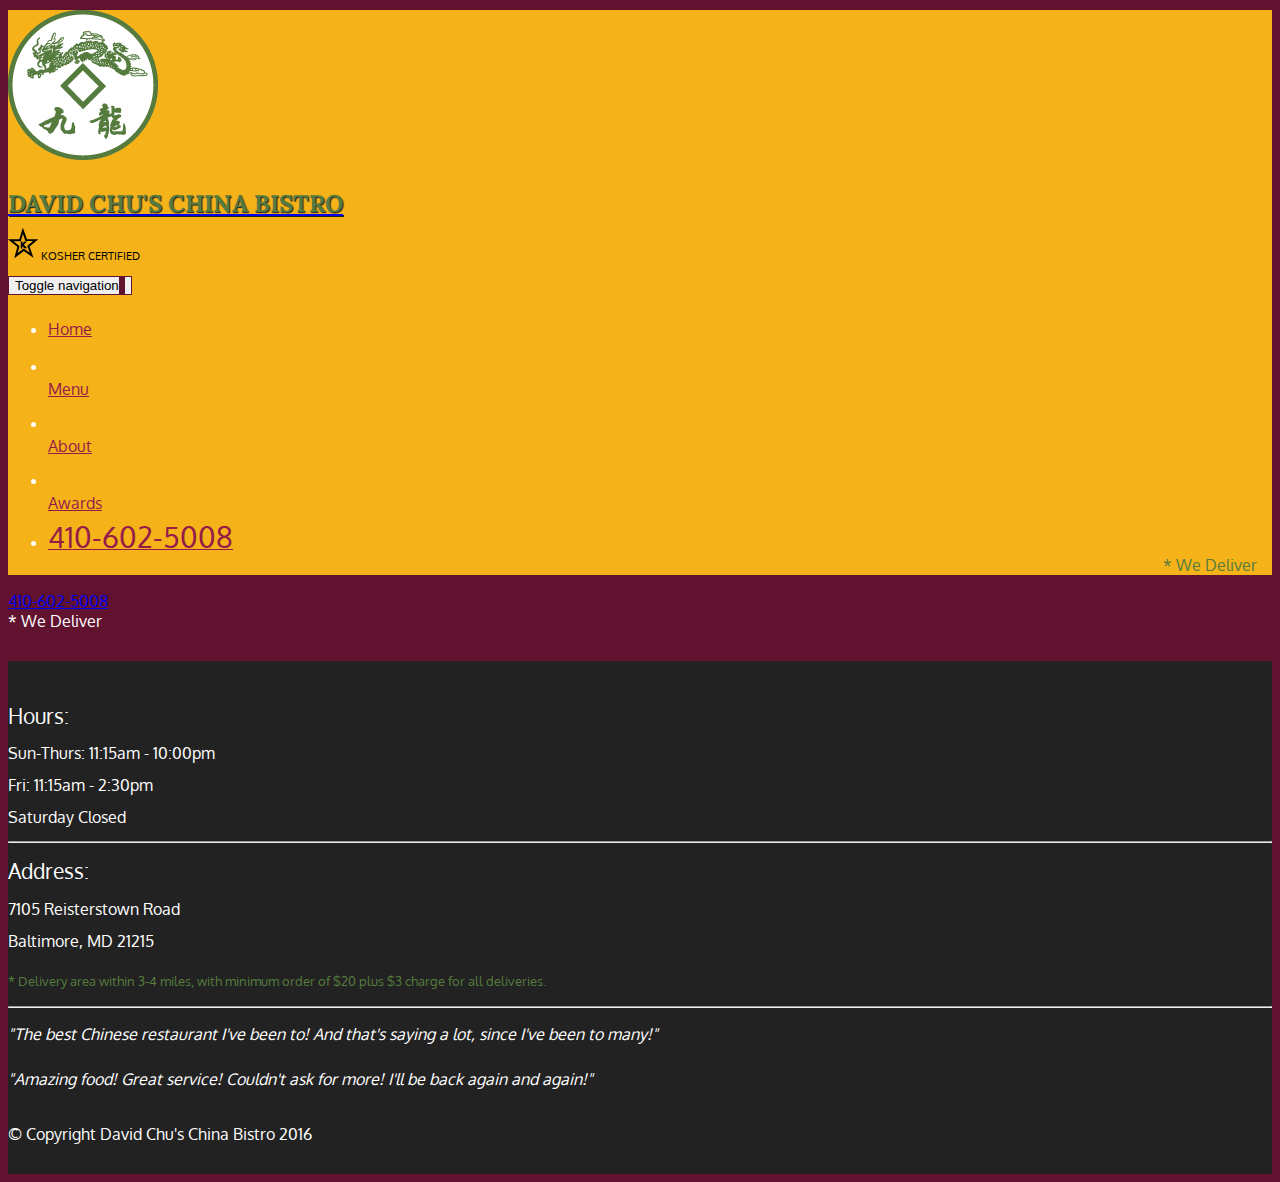
==== site/module-5-solution/index.html @ 72f1c417 "assignment 5" ====
<!doctype html>
<html lang="en">
  <head>
    <meta charset="utf-8">
    <meta http-equiv="X-UA-Compatible" content="IE=edge">
    <meta name="viewport" content="width=device-width, initial-scale=1">
    <title>David Chu's China Bistro</title>
    <link rel="stylesheet" href="css/bootstrap.min.css">
    <link rel="stylesheet" href="css/styles.css">
    <link href='https://fonts.googleapis.com/css?family=Oxygen:400,300,700' rel='stylesheet' type='text/css'>
    <link href='https://fonts.googleapis.com/css?family=Lora' rel='stylesheet' type='text/css'>
  </head>
<body>
  <header>
    <nav id="header-nav" class="navbar navbar-default">
      <div class="container">
        <div class="navbar-header">
          <a href="index.html" class="pull-left visible-md visible-lg">
            <div id="logo-img" alt="Logo image"></div>
          </a>

          <div class="navbar-brand">
            <a href="index.html"><h1>David Chu's China Bistro</h1></a>
            <p>
              <img src="images/star-k-logo.png" alt="Kosher certification">
              <span>Kosher Certified</span>
            </p>
          </div>

          <button id="navbarToggle" type="button" class="navbar-toggle collapsed" data-toggle="collapse" data-target="#collapsable-nav" aria-expanded="false">
            <span class="sr-only">Toggle navigation</span>
            <span class="icon-bar"></span>
            <span class="icon-bar"></span>
            <span class="icon-bar"></span>
          </button>
        </div>
        
        <div id="collapsable-nav" class="collapse navbar-collapse">
           <ul id="nav-list" class="nav navbar-nav navbar-right">
            <li id="navHomeButton" class="visible-xs active">
              <a href="index.html">
                <span class="glyphicon glyphicon-home"></span> Home</a>
            </li>
            <li id="navMenuButton">
              <a href="#" onclick="$dc.loadMenuCategories();">
                <span class="glyphicon glyphicon-cutlery"></span><br class="hidden-xs"> Menu</a>
            </li>
            <li>
              <a href="#">
                <span class="glyphicon glyphicon-info-sign"></span><br class="hidden-xs"> About</a>
            </li>
            <li>
              <a href="#">
                <span class="glyphicon glyphicon-certificate"></span><br class="hidden-xs"> Awards</a>
            </li>
            <li id="phone" class="hidden-xs">
              <a href="tel:410-602-5008">
                <span>410-602-5008</span></a><div>* We Deliver</div>
            </li>
          </ul><!-- #nav-list -->
        </div><!-- .collapse .navbar-collapse -->
      </div><!-- .container -->
    </nav><!-- #header-nav -->
  </header>

  <div id="call-btn" class="visible-xs">
    <a class="btn" href="tel:410-602-5008">
    <span class="glyphicon glyphicon-earphone"></span>
    410-602-5008
    </a>
  </div>
  <div id="xs-deliver" class="text-center visible-xs">* We Deliver</div>

  <div id="main-content" class="container"></div>

  <footer class="panel-footer">
    <div class="container">
      <div class="row">
        <section id="hours" class="col-sm-4">
          <span>Hours:</span><br>
          Sun-Thurs: 11:15am - 10:00pm<br>
          Fri: 11:15am - 2:30pm<br>
          Saturday Closed
          <hr class="visible-xs">
        </section>
        <section id="address" class="col-sm-4">
          <span>Address:</span><br>
          7105 Reisterstown Road<br>
          Baltimore, MD 21215
          <p>* Delivery area within 3-4 miles, with minimum order of $20 plus $3 charge for all deliveries.</p>
          <hr class="visible-xs">
        </section>
        <section id="testimonials" class="col-sm-4">
          <p>"The best Chinese restaurant I've been to! And that's saying a lot, since I've been to many!"</p>
          <p>"Amazing food! Great service! Couldn't ask for more! I'll be back again and again!"</p>
        </section>
      </div>
      <div class="text-center">&copy; Copyright David Chu's China Bistro 2016</div>
    </div>
  </footer>

  <!-- jQuery (Bootstrap JS plugins depend on it) -->
  <script src="js/jquery-2.1.4.min.js"></script>
  <script src="js/bootstrap.min.js"></script>
  <script src="js/ajax-utils.js"></script>
  <script src="js/script.js"></script>
</body>
</html>
---- site/module-5-solution/css/styles.css ----
body {
  font-size: 16px;
  color: #fff;
  background-color: #61122f;
  font-family: 'Oxygen', sans-serif;
}

/** HEADER **/
#header-nav {
  background-color: #f6b319;
  border-radius: 0;
  border: 0;
}

#logo-img {
  background: url('../images/restaurant-logo_large.png') no-repeat;
  width: 150px;
  height: 150px;
  margin: 10px 15px 10px 0;
}

.navbar-brand {
  padding-top: 25px;
}
.navbar-brand h1 { /* Restaurant name */
  font-family: 'Lora', serif;
  color: #557c3e;
  font-size: 1.5em;
  text-transform: uppercase;
  font-weight: bold;
  text-shadow: 1px 1px 1px #222;
  margin-top: 0;
  margin-bottom: 0;
  line-height: .75;
}
.navbar-brand a:hover, .navbar-brand a:focus {
  text-decoration: none;
}
.navbar-brand p { /* Kosher cert */
  color: #000;
  text-transform: uppercase;
  font-size: .7em;
  margin-top: 15px;
}
.navbar-brand p span { /* Star-K */
  vertical-align: middle;
}

#nav-list {
  margin-top: 10px;
}
#nav-list a {
  color: #951C49;
  text-align: center;
}
#nav-list a:hover {
  background: #E7E7E7;
}
#nav-list a span {
  font-size: 1.8em;
}

#phone {
  margin-top: 5px;
}
#phone a { /* Phone number */
  text-align: right;
  padding-bottom: 0;
}
#phone div { /* We Deliver */
  color: #557c3e;
  text-align: right;
  padding-right: 15px;
}

.navbar-header button.navbar-toggle, .navbar-header .icon-bar {
  border: 1px solid #61122f;
}
.navbar-header button.navbar-toggle {
  clear: both;
  margin-top: -30px;
}
/* END HEADER */

/* FOOTER */
.panel-footer {
  margin-top: 30px;
  padding-top: 35px;
  padding-bottom: 30px;
  background-color: #222;
  border-top: 0;
}
.panel-footer div.row {
  margin-bottom: 35px;
}
#hours, #address {
  line-height: 2;
}
#hours > span, #address > span {
  font-size: 1.3em;
}
#address p {
  color: #557c3e;
  font-size: .8em;
  line-height: 1.8;
}
#testimonials {
  font-style: italic;
}
#testimonials p:nth-child(2) {
  margin-top: 25px;
}
/* END FOOTER */



/* HOME PAGE */
.container .jumbotron {
  box-shadow: 0 0 50px #3F0C1F;
  border: 2px solid #3F0C1F;
}

#menu-tile, #specials-tile, #map-tile {
  height: 250px;
  width: 100%;
  margin-bottom: 15px;
  position: relative;
  border: 2px solid #3F0C1F;
  overflow: hidden;
}
#menu-tile:hover, #specials-tile:hover, #map-tile:hover {
  box-shadow: 0 1px 5px 1px #cccccc;
}
#menu-tile {
  background: url('../images/menu-tile.jpg') no-repeat;
  background-position: center;
}
#specials-tile {
  background: url('../images/specials-tile.jpg') no-repeat;
  background-position: center;
}
#menu-tile span, #specials-tile span, #map-tile span {
  position: absolute;
  bottom: 0;
  right: 0;
  width: 100%;
  text-align: center;
  font-size: 1.6em;
  text-transform: uppercase;
  background-color: #000;
  color: #fff;
  opacity: .8;
}
/* END HOME PAGE */

/* MENU CATEGORIES PAGE */
.category-tile { 
  position: relative;
  border: 2px solid #3F0C1F;
  overflow: hidden;
  width: 200px;
  height: 200px;
  margin: 0 auto 15px;
}
.category-tile span {
  position: absolute;
  bottom: 0;
  right: 0;
  width: 100%;
  text-align: center;
  font-size: 1.2em;
  text-transform: uppercase;
  background-color: #000;
  color: #fff;
  opacity: .8;
}
.category-tile:hover {
  box-shadow: 0 1px 5px 1px #cccccc;
}

#menu-categories-title + div {
  margin-bottom: 50px;
}
/* END MENU CATEGORIES PAGE */

/* SINGLE CATEGORY PAGE */
.menu-item-tile {
  margin-bottom: 25px;
}
.menu-item-tile hr {
  width: 80%;
}
.menu-item-tile .menu-item-price {
  font-size: 1.1em;
  text-align: right;
  margin-top: -15px;
  margin-right: -15px;
}
.menu-item-tile .menu-item-price span {
  font-size: .6em;
}
.menu-item-photo {
  position: relative;
  border: 2px solid #3F0C1F; 
  overflow: hidden;
  padding: 0;
  margin-right: -15px;
  margin-left: auto;
  margin-bottom: 20px;
  max-width: 250px;
}
.menu-item-photo div {
  position: absolute;
  bottom: 0;
  right: 0;
  width: 80px;
  background-color: #557c3e;
  text-align: center;
}
.menu-item-description {
  padding-right: 30px;
}
h3.menu-item-title {
  margin: 0 0 10px;
}
.menu-item-details {
  font-size: .9em;
  font-style: italic;
}
/* END SINGLE CATEGORY PAGE */


/********** Large devices only **********/
@media (min-width: 1200px) {
  .container .jumbotron {
    background: url('../images/jumbotron_1200.jpg') no-repeat;
    height: 675px;
  }
}

/********** Medium devices only **********/
@media (min-width: 992px) and (max-width: 1199px) {
  /* Header */
  #logo-img {
    background: url('../images/restaurant-logo_medium.png') no-repeat;
    width: 100px;
    height: 100px;
    margin: 5px 5px 5px 0;
  }
  /* End Header */

  /* Home Page */
  .container .jumbotron {
    background: url('../images/jumbotron_992.jpg') no-repeat;
    height: 558px;
  }
  /* End Home Page */
}

/********** Small devices only **********/
@media (min-width: 768px) and (max-width: 991px) {
  /* Home Page */
  .container .jumbotron {
    background: url('../images/jumbotron_768.jpg') no-repeat;
    height: 432px;
  }
  /* End Home Page */
}

/********** Extra small devices only **********/
@media (max-width: 767px) {
  /* Header */
  .navbar-brand {
    padding-top: 10px;
    height: 80px;
  }
  .navbar-brand h1 { /* Restaurant name */
    padding-top: 10px;
    font-size: 5vw; /* 1vw = 1% of viewport width */
  }
  .navbar-brand p { /* Kosher cert */
    font-size: .6em;
    margin-top: 12px;
  }
  .navbar-brand p img { /* Star-K */
    height: 20px;
  }

  #collapsable-nav a { /* Collapsed nav menu text */
    font-size: 1.2em;
  }
  #collapsable-nav a span { /* Collapsed nav menu glyph */
    font-size: 1em;
    margin-right: 5px;
  }

  #call-btn > a {
    font-size: 1.5em;
    display: block;
    margin: 0 20px;
    padding: 10px;
    border: 2px solid #fff;
    background-color: #f6b319;
    color: #951c49;
  }
  #xs-deliver {
    margin-top: 5px;
    font-size: .7em;
    letter-spacing: .1em;
    text-transform: uppercase;
  }
  /* End Header */

  /* Footer */
  .panel-footer section {
    margin-bottom: 30px;
    text-align: center;
  }
  .panel-footer section:nth-child(3) {
    margin-bottom: 0; /* margin already exists on the whole row */
  }
  .panel-footer section hr {
    width: 50%;
  }
  /* End Footer */

  /* Home Page */
  .container .jumbotron {
    margin-top: 30px;
    padding: 0;
  }
  #menu-tile, #specials-tile {
    width: 360px;
    margin: 0 auto 15px;
  }

  .menu-item-photo {
    margin-right: auto;
  }
  .menu-item-tile .menu-item-price {
    text-align: center;
  }
  .menu-item-description {
    text-align: center;;
  }
}


/********** Super extra small devices Only :-) (e.g., iPhone 4) **********/
@media (max-width: 479px) {
  /* Header */
  .navbar-brand h1 { /* Restaurant name */
    padding-top: 5px;
    font-size: 6vw;
  }
  /* End Header */
  
  /* Home page */
  #menu-tile, #specials-tile {
    width: 280px;
    margin: 0 auto 15px;
  }

  .col-xxs-12 {
    position: relative;
    min-height: 1px;
    padding-right: 15px;
    padding-left: 15px;
    float: left;
    width: 100%;
  }
}
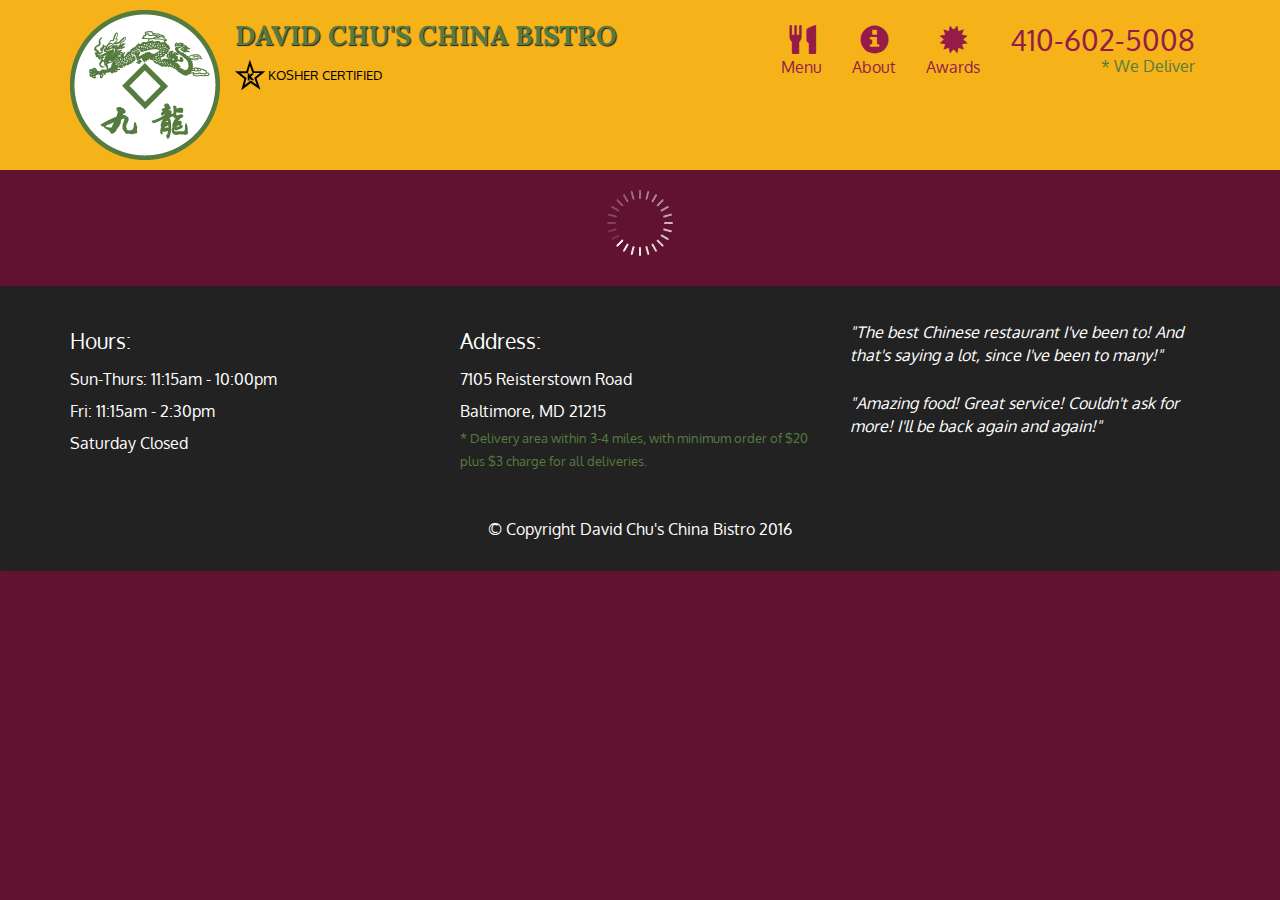
==== commit 8e46e748: "assignment 5" ====
--- a/site/module-5-solution/index.html
+++ b/site/module-5-solution/index.html
@@ -7,7 +7,7 @@
     <title>David Chu's China Bistro</title>
     <link rel="stylesheet" href="css/bootstrap.min.css">
     <link rel="stylesheet" href="css/styles.css">
-    <link href='https://fonts.googleapis.com/css?family=Oxygen:400,300,700' rel='stylesheet' type='text/css'>
+     <link href="https://fonts.googleapis.com/css2?family=Oxygen:wght@300;400;700&display=swap" rel="stylesheet">
     <link href='https://fonts.googleapis.com/css?family=Lora' rel='stylesheet' type='text/css'>
   </head>
 <body>
@@ -100,7 +100,7 @@
   </footer>
 
   <!-- jQuery (Bootstrap JS plugins depend on it) -->
-  <script src="js/jquery-2.1.4.min.js"></script>
+  <script src="js/jquery-1.11.3.min.js"></script>
   <script src="js/bootstrap.min.js"></script>
   <script src="js/ajax-utils.js"></script>
   <script src="js/script.js"></script>
